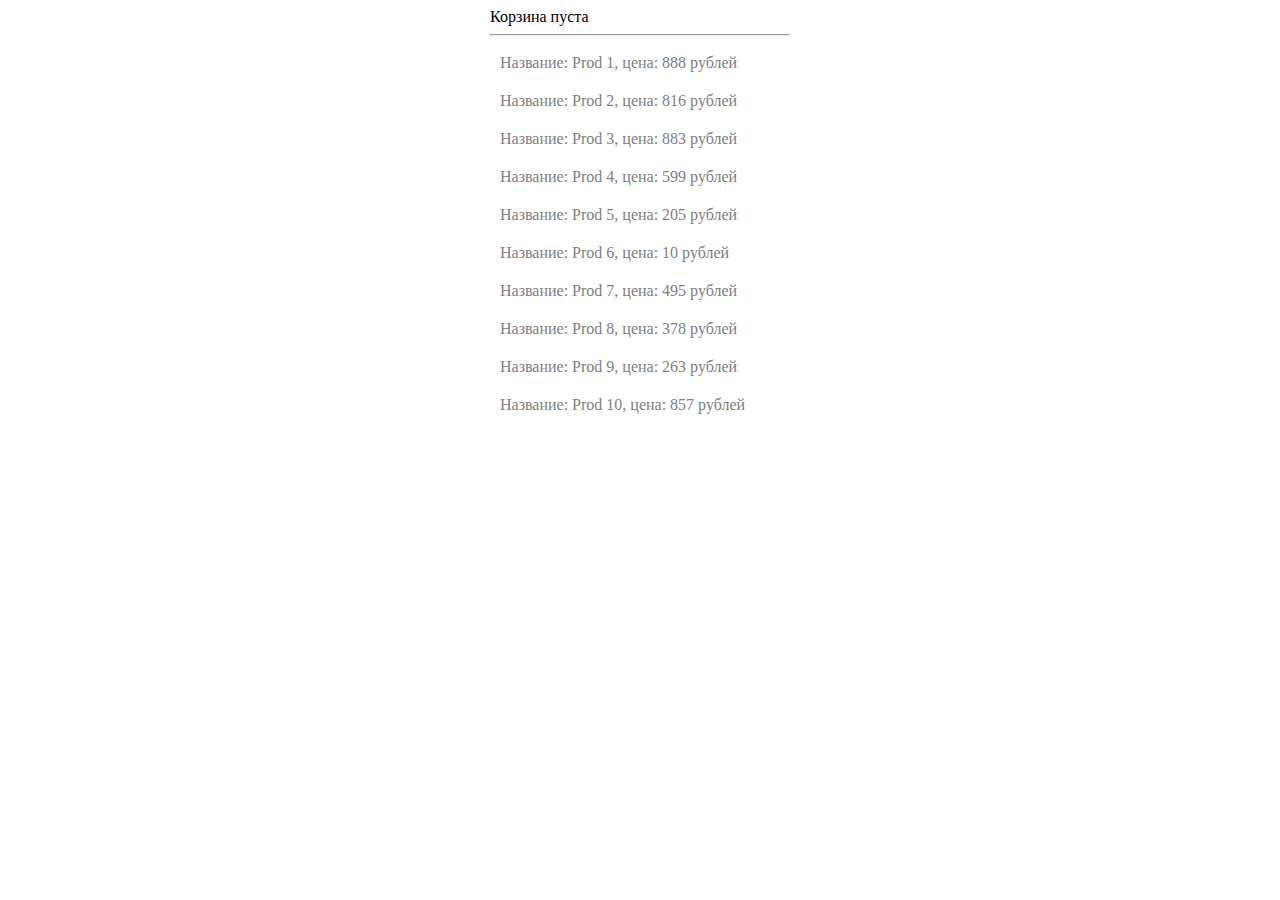
==== Prod/index.html @ 56599f22 "Add files via upload" ====
<!DOCTYPE html>
<html lang="ru">
<head>
    <meta charset="UTF-8">
    <title>корзина</title>
    <link rel="stylesheet" href="css.css">
    <script src="js.js" defer></script>
</head>
<body>
    <div id="container">
        <div id="cart"></div>
        <hr>
        <div id="catalog"></div>
    </div>
</body>
</html>
---- Prod/css.css ----
#container {
    margin: 0 auto;
    width: 300px;
}
#catalog {
    display: flex;
    align-content: center;
    align-items: center;
    flex-wrap: wrap;
}
.product {
    color: grey;
    cursor: pointer;
    padding: 5px;
    margin: 5px;
    width: 300px;
}
.product:hover {
    color: black;
    background-color: #a4a4a4;
}
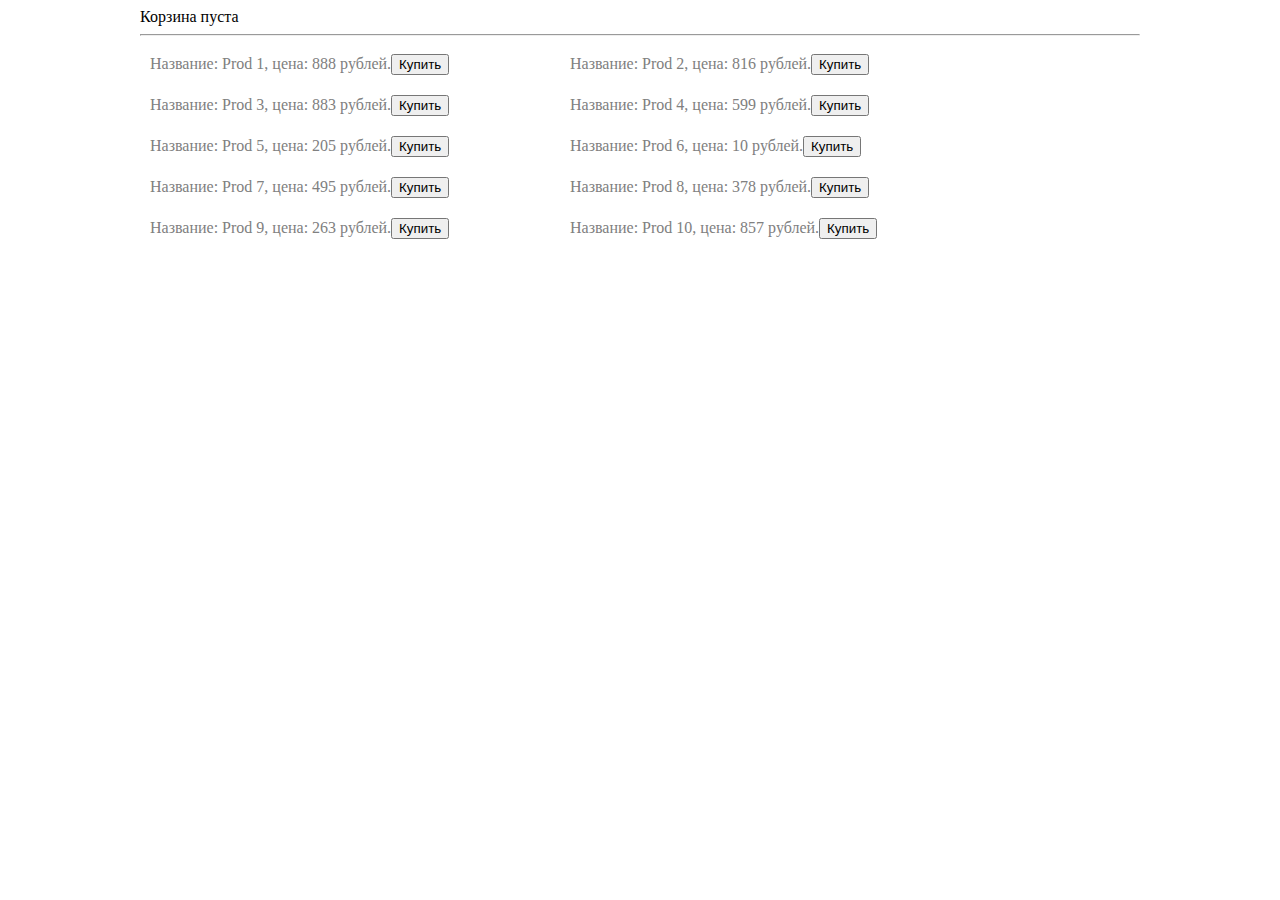
==== commit 2cda40e8: "v2" ====
--- a/Prod/index.html
+++ b/Prod/index.html
@@ -11,6 +11,7 @@
         <div id="cart"></div>
         <hr>
         <div id="catalog"></div>
+
     </div>
 </body>
 </html>--- a/Prod/css.css
+++ b/Prod/css.css
@@ -1,6 +1,6 @@
 #container {
     margin: 0 auto;
-    width: 300px;
+    width: 1000px;
 }
 #catalog {
     display: flex;
@@ -13,8 +13,9 @@
     cursor: pointer;
     padding: 5px;
     margin: 5px;
-    width: 300px;
+    width: 400px;
 }
+
 .product:hover {
     color: black;
     background-color: #a4a4a4;
